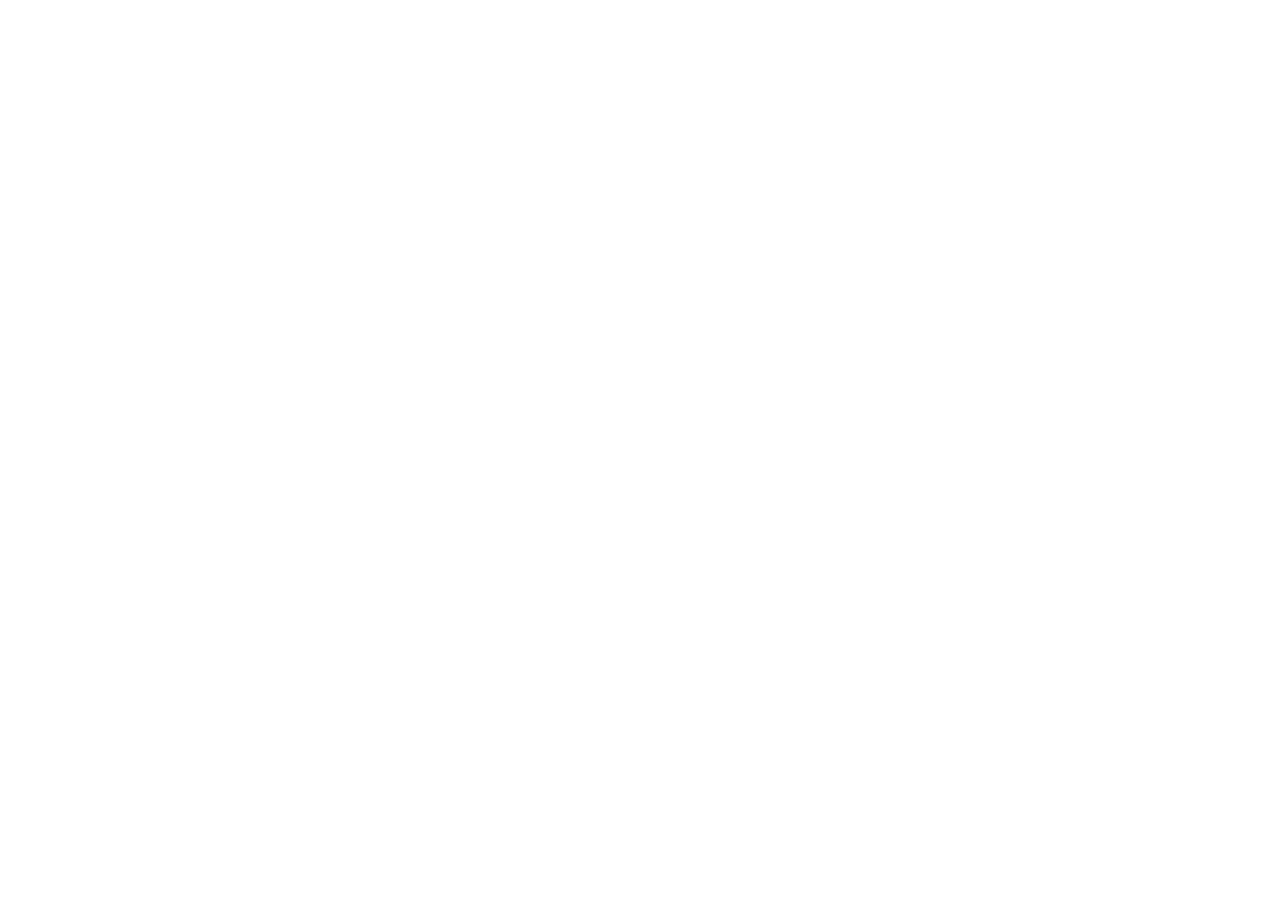
==== assignments/week02/index.html @ a778edb1 "Add demo files and images" ====
<!DOCTYPE html>
<html>
<head>
    <meta charset="UTF-8">
    <title>My First Web Page
</head>
<body>

    <h1>Welcome to My Website!</h2>

    <p id="indent">This is a paragraph of text about my hobbies. I really enjoy web development and photography.</p>

    <p id="indent">Check out my favorite search engine: <a href="https://www.google.com" Google</a></p>

    <p id="indent">Here is a bold and italic sentence: <strong><em>This text needs proper nesting.</strong></em></p>

</html>
<img src="https://placekittens.com/200/200"></img>
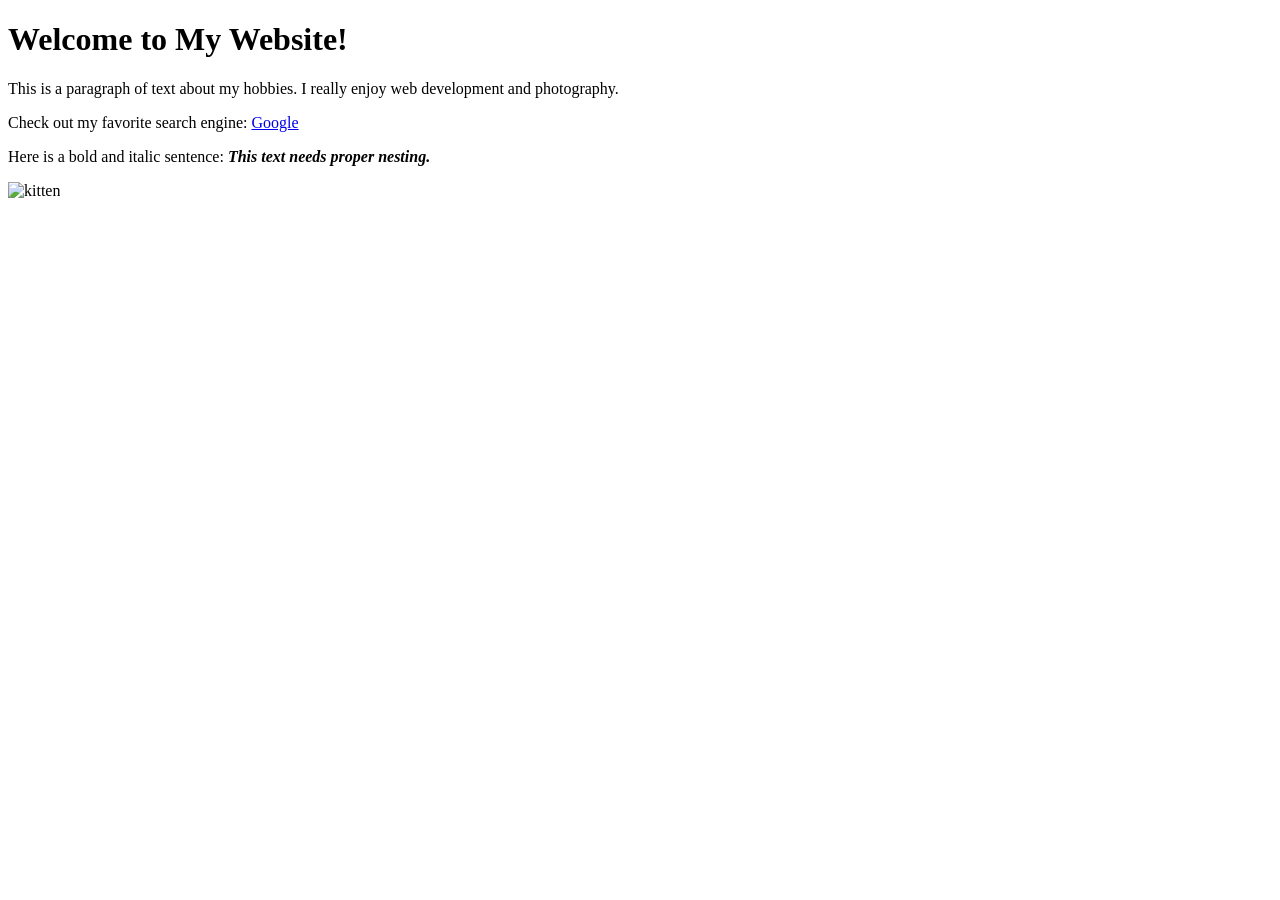
==== commit 39db7ff0: "Complete week02 assignment" ====
--- a/assignments/week02/index.html
+++ b/assignments/week02/index.html
@@ -1,18 +1,19 @@
 <!DOCTYPE html>
-<html>
+<html lang="en">
 <head>
     <meta charset="UTF-8">
-    <title>My First Web Page
+<title>My First Web Page</title>
 </head>
 <body>
 
-    <h1>Welcome to My Website!</h2>
+    <h1>Welcome to My Website!</h1>
 
-    <p id="indent">This is a paragraph of text about my hobbies. I really enjoy web development and photography.</p>
+    <p class="indent">This is a paragraph of text about my hobbies. I really enjoy web development and photography.</p>
 
-    <p id="indent">Check out my favorite search engine: <a href="https://www.google.com" Google</a></p>
+    <p class="indent">Check out my favorite search engine: <a href="https://www.google.com" >Google</a></p>
 
-    <p id="indent">Here is a bold and italic sentence: <strong><em>This text needs proper nesting.</strong></em></p>
+    <p class="indent">Here is a bold and italic sentence: <strong><em>This text needs proper nesting.</em></strong></p>
 
-</html>
-<img src="https://placekittens.com/200/200"></img>+<img src="https://placekittens.com/200/200" alt="kitten">
+</body>
+</html>
